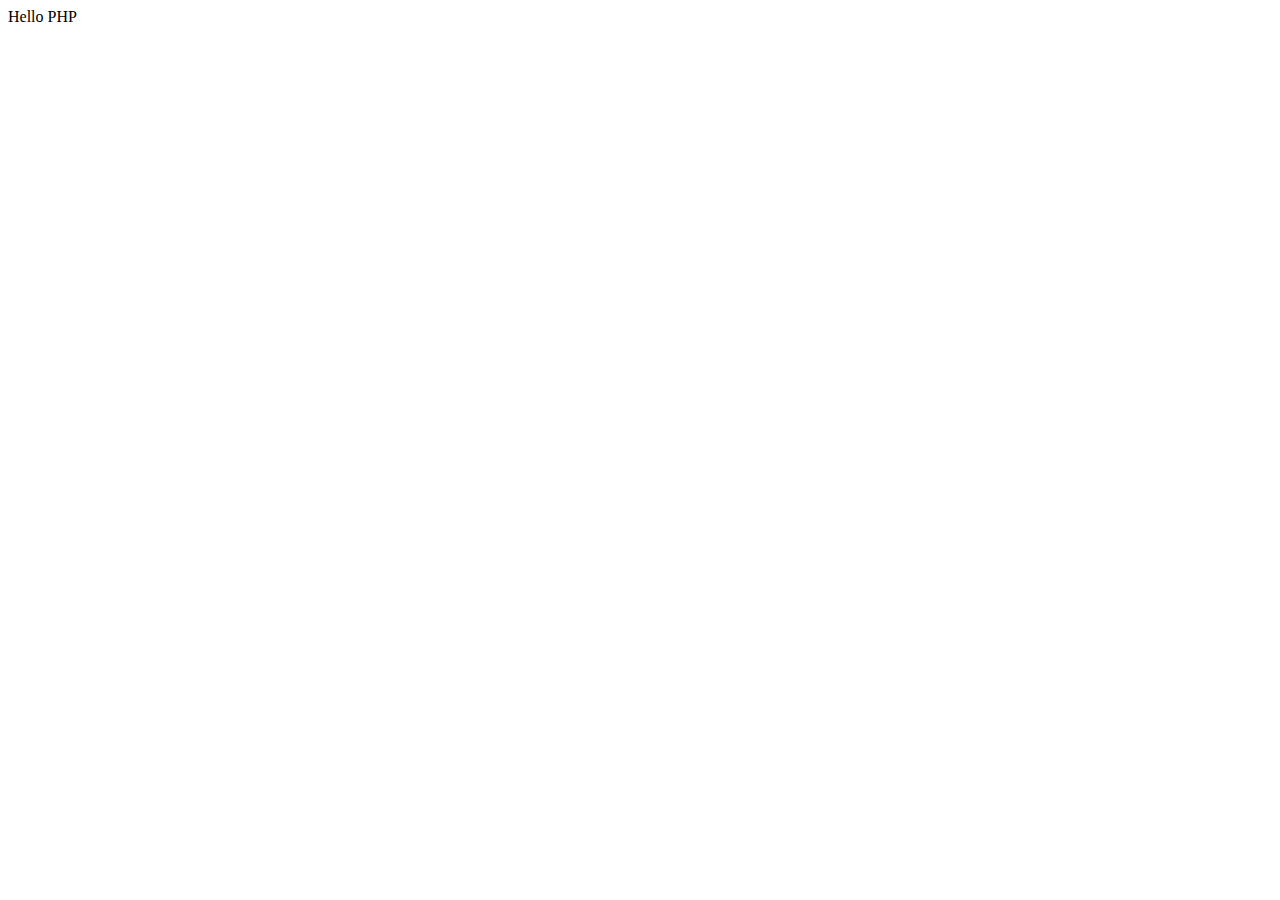
==== LAB3/html/index.html @ 1c5dc227 "LAB3" ====
<!DOCTYPE html>
<html lang="en">
  <head>
    <meta charset="UTF-8" />
    <meta
      name="viewport"
      content="width=device-width, initial-scale=1.0"
    />
    <title>Document</title>
  </head>
  <body>
    Hello PHP
  </body>
</html>
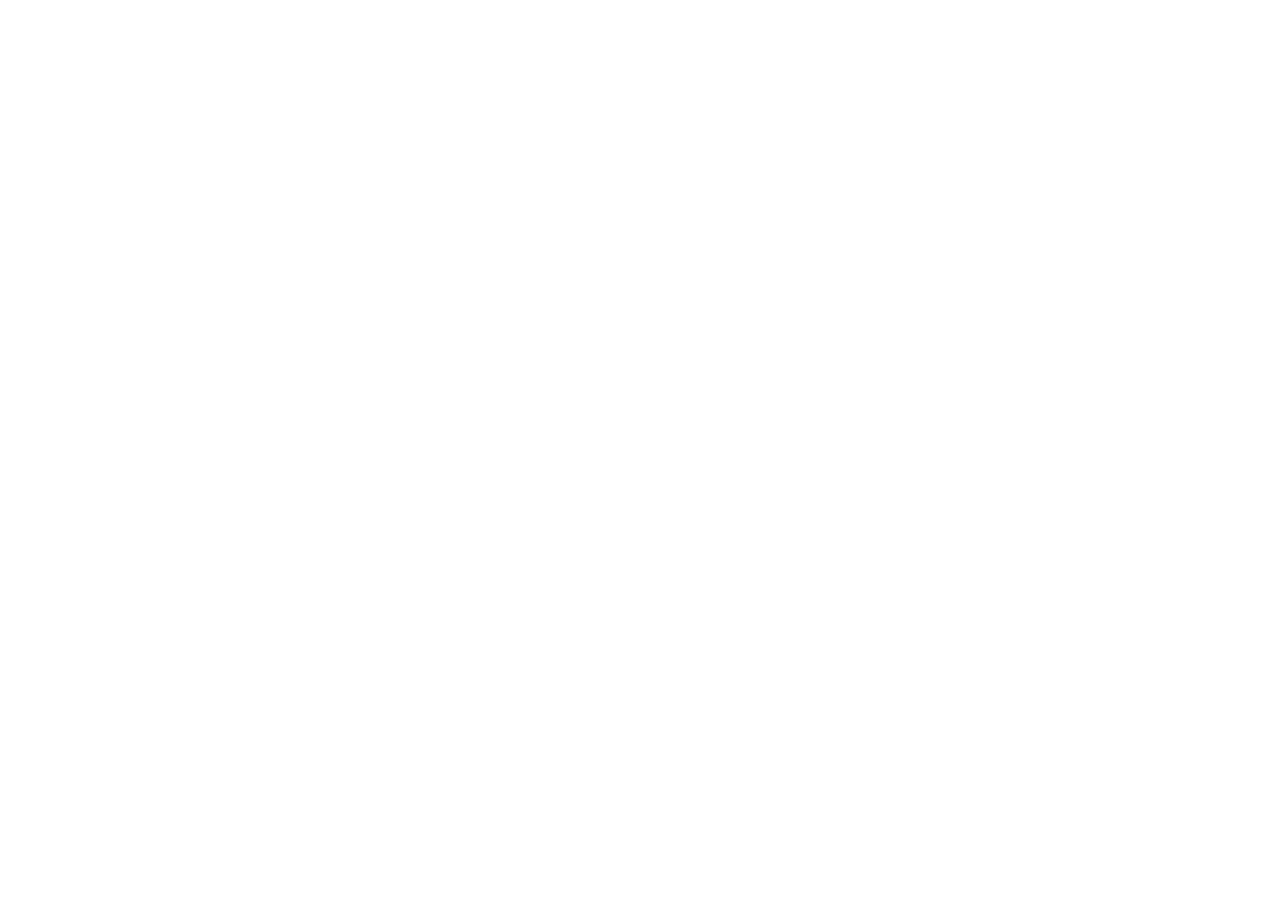
==== commit 310413ef: "LAB4" ====
--- a/LAB3/html/index.html
+++ b/LAB3/html/index.html
@@ -7,8 +7,15 @@
       content="width=device-width, initial-scale=1.0"
     />
     <title>Document</title>
+    <script src="https://cdn.jsdelivr.net/npm/jquery@3.7.1/dist/jquery.min.js"></script>
   </head>
   <body>
-    Hello PHP
+    <div id="div_item"></div>
   </body>
 </html>
+
+<script>
+  $(function () {
+    $("#div_item").load("/listitem.php");
+  });
+</script>
